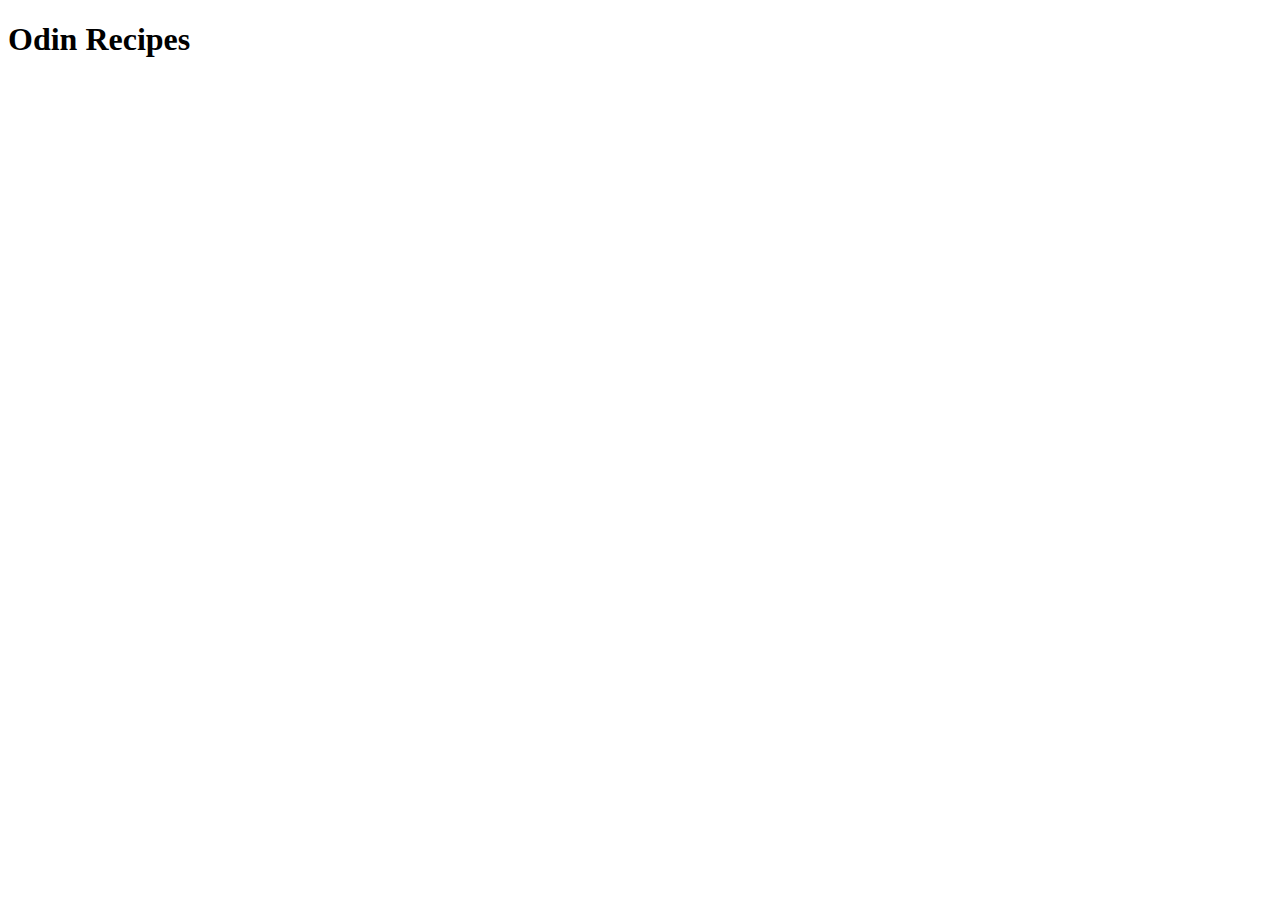
==== index.html @ cdf07c8f "Add Readme and index" ====
<!DOCTYPE html>
<html lang="en">
<head>
    <meta charset="UTF-8">
    <meta http-equiv="X-UA-Compatible" content="IE=edge">
    <meta name="viewport" content="width=device-width, initial-scale=1.0">
    <title>Document</title>
</head>
<body>
    <h1>Odin Recipes</h1>
    
</body>
</html>
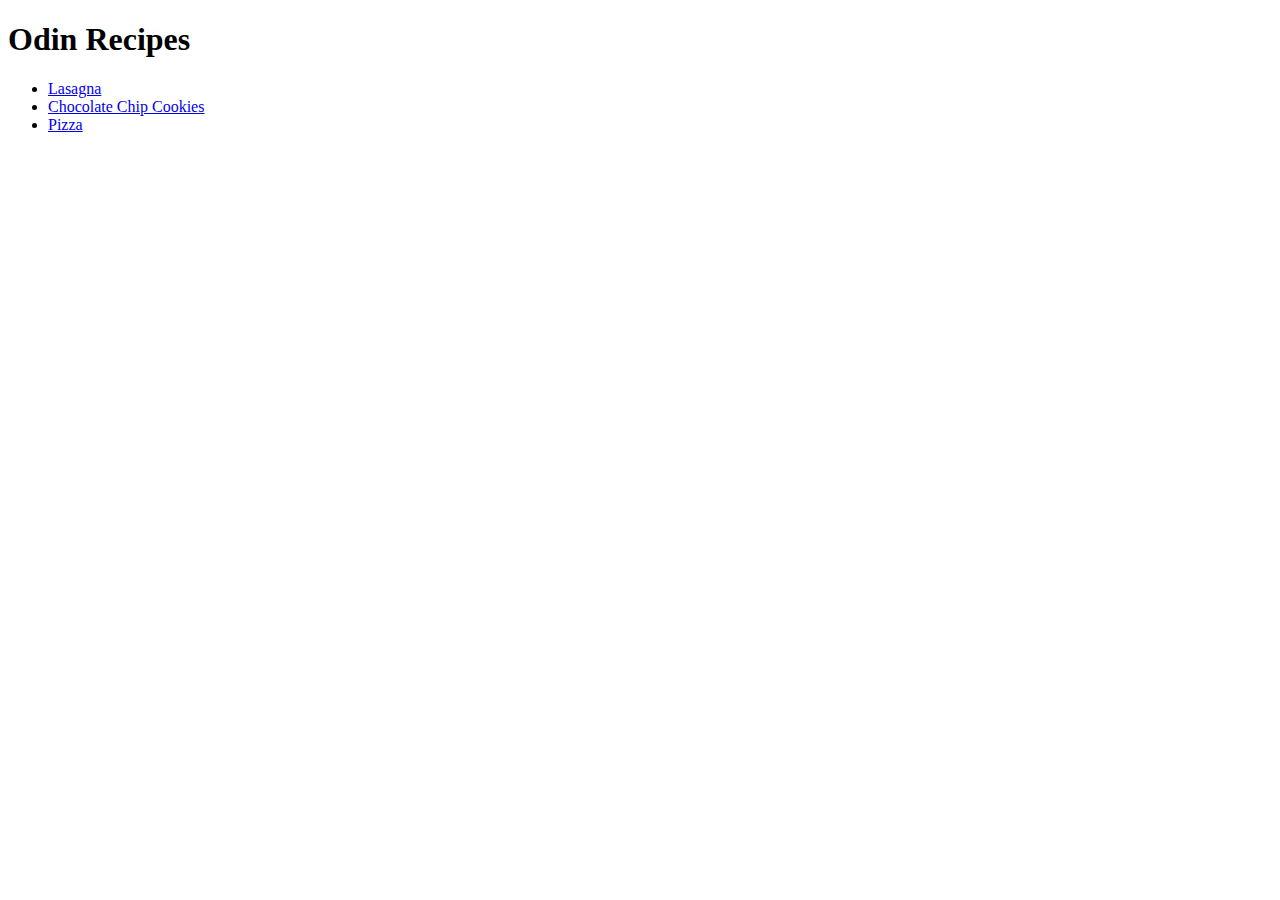
==== commit d41f3891: "Added HTML bones" ====
--- a/index.html
+++ b/index.html
@@ -8,6 +8,12 @@
 </head>
 <body>
     <h1>Odin Recipes</h1>
-    
+    <ul>
+        <li><a href="recipes/lasagna.html">Lasagna</a></li>
+        <li><a href="recipes/cookies.html">Chocolate Chip Cookies</a></li>
+        <li><a href="recipes/pizza.html">Pizza</a></li>
+
+    </ul>
 </body>
-</html>+</html>
+
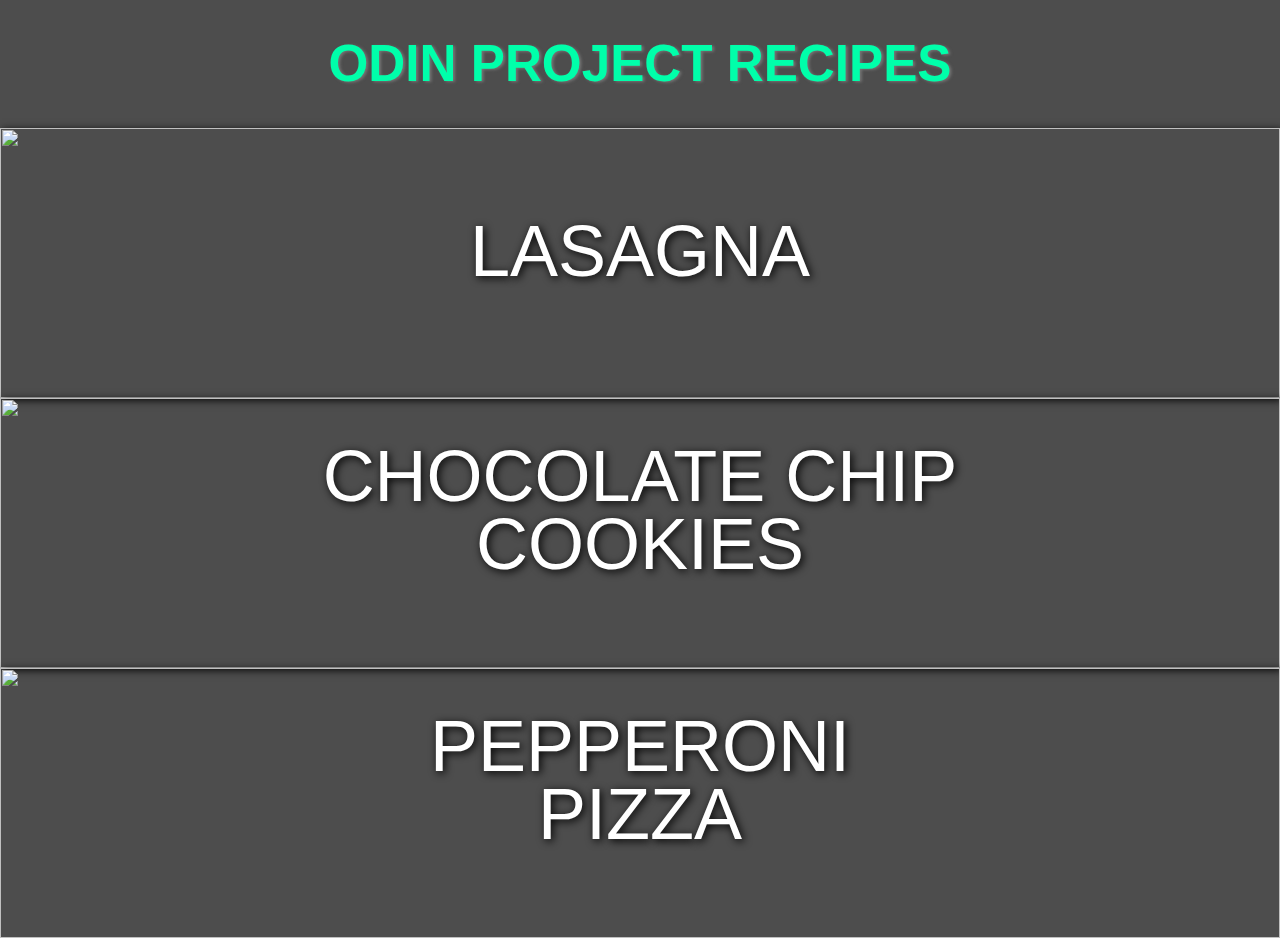
==== commit ff346722: "Got a little goosey with my recipe site..." ====
--- a/index.html
+++ b/index.html
@@ -5,15 +5,27 @@
     <meta http-equiv="X-UA-Compatible" content="IE=edge">
     <meta name="viewport" content="width=device-width, initial-scale=1.0">
     <title>Document</title>
+    <link rel="stylesheet" href="style.css">
 </head>
 <body>
-    <h1>Odin Recipes</h1>
-    <ul>
-        <li><a href="recipes/lasagna.html">Lasagna</a></li>
-        <li><a href="recipes/cookies.html">Chocolate Chip Cookies</a></li>
-        <li><a href="recipes/pizza.html">Pizza</a></li>
+    <h1>ODIN PROJECT RECIPES</h1>
+    
+        <div class="recipe">
+            <a href="recipes/lasagna.html"><img class="image" src="https://upload.wikimedia.org/wikipedia/commons/thumb/b/ba/Lasagne_-_stonesoup.jpg/585px-Lasagne_-_stonesoup.jpg"></a>
+            <div class="centered">LASAGNA</div>
+        </div>
+        
+        <div class="recipe">
+            <a href="recipes/cookies.html"><img class="image" src="https://upload.wikimedia.org/wikipedia/commons/thumb/1/1e/Tollhouse_Style_Vegan_Chocolate_Chip_Cookies.jpg/800px-Tollhouse_Style_Vegan_Chocolate_Chip_Cookies.jpg"></a>
+            <div class="centered">CHOCOLATE CHIP COOKIES</div>
+        </div>
 
-    </ul>
+        <div class="recipe">
+            <a href="recipes/pizza.html"><img class="image" src="https://upload.wikimedia.org/wikipedia/commons/thumb/1/10/Pepperoni_pizza.jpeg/800px-Pepperoni_pizza.jpeg"></a>
+            <div class="centered">PEPPERONI PIZZA</div>
+        </div>
+       
+
 </body>
 </html>
 
--- a/style.css
+++ b/style.css
@@ -0,0 +1,54 @@
+body {
+    margin: 0;
+    text-align: center;
+    font-family: sans-serif;
+    background-color: rgb(77, 77, 77);
+}
+
+h1 {
+    font-size: 4vw;
+    color: rgb(0, 255, 170);
+    text-shadow: 2px 1px 3px #757575;
+    pointer-events:none;
+}
+.recipe {
+    height: 30vh;
+    width: auto;
+    position: relative;
+    text-align: center;
+    box-shadow: 2px 2px 8px #000000;
+    overflow: hidden;
+}
+.image {
+    height: 30vh;
+    width: 100vmax;
+    object-fit: cover;
+}
+
+.centered {
+    font-family: sans-serif;
+    color: white;
+    width:fit-content;
+    font-size: 8vh;
+    position: absolute;
+    top: 50%;
+    left: 50%;
+    transform: translate(-50%, -66.7%);
+    text-shadow: 2px 2px 8px #000000;
+    pointer-events:none;
+    display: inline;
+    line-height: 95%;
+    transition: .25s ease;
+    text-anchor: middle;
+  }
+
+  .recipe:hover .image {
+      filter: saturate(-30%);
+      filter: contrast(50%);
+  }
+
+  .recipe:hover .centered {
+      color: rgb(255, 251, 0);
+      font-size: 8.5vh;
+      text-shadow: 1px 1px 3px #8b8b8b;
+  }